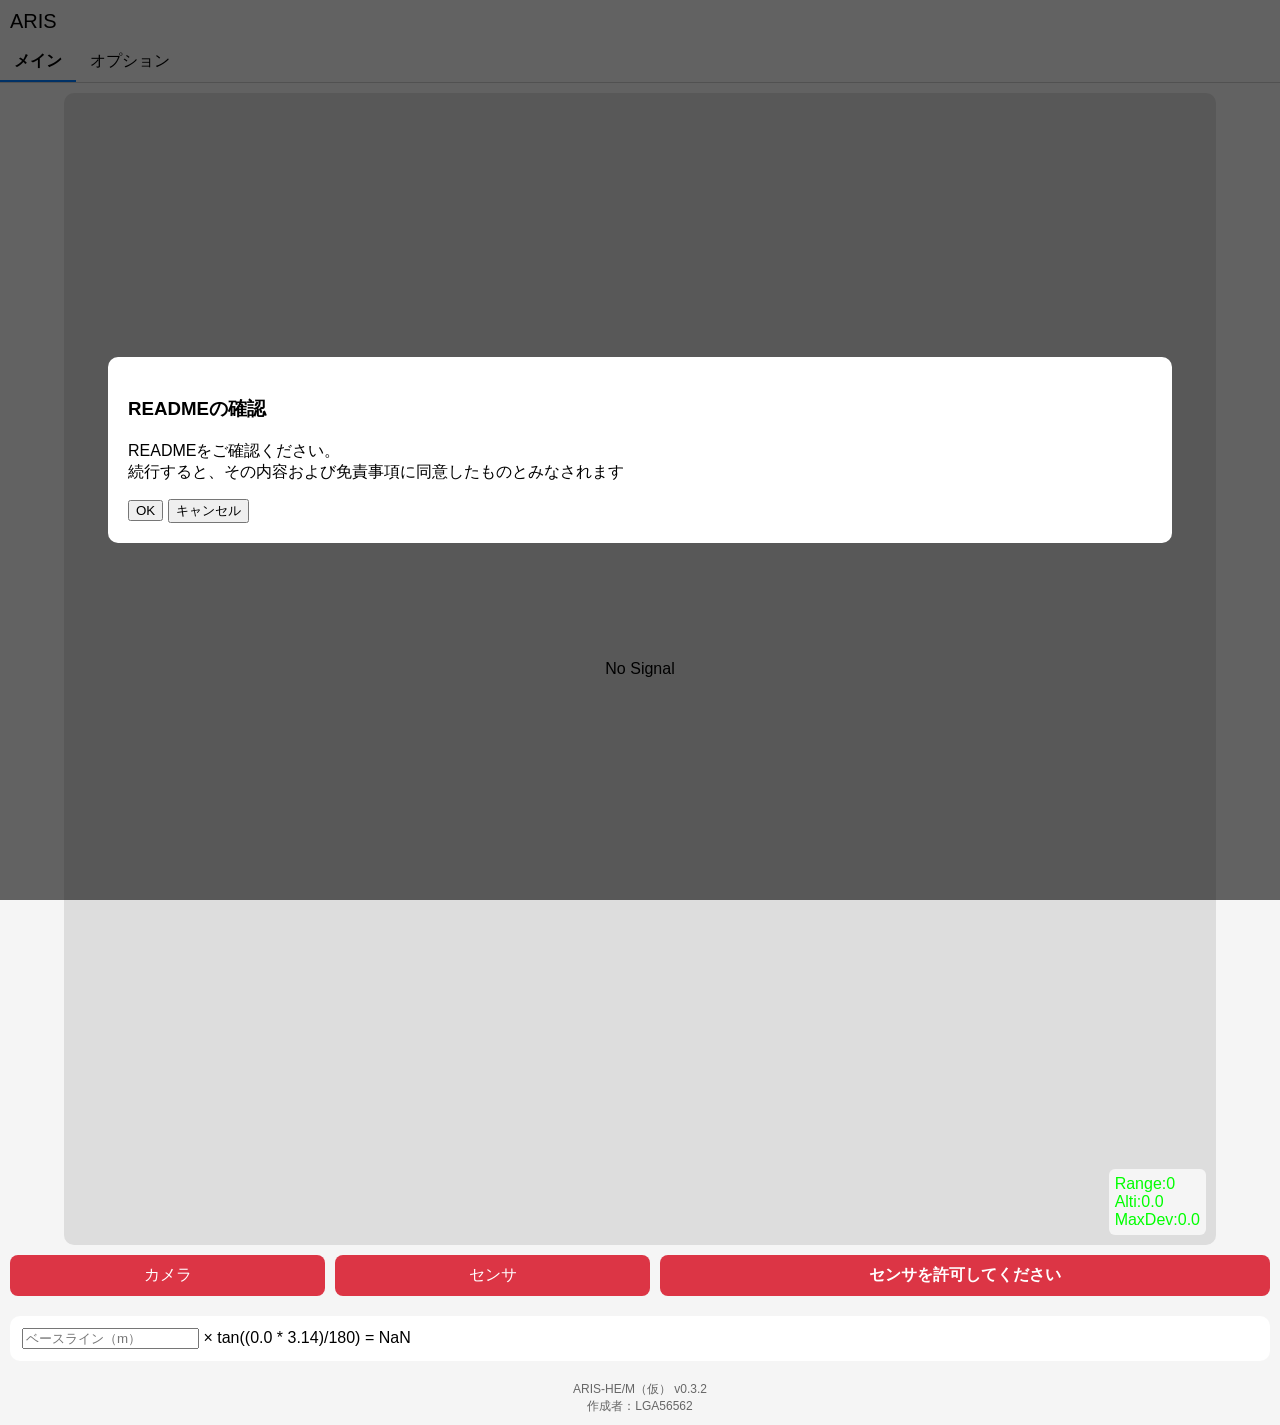
==== ARIS-M-test/index.html @ f5b0462a "Update index.html" ====
<!DOCTYPE html>
<html lang="ja">
<head>
<meta charset="UTF-8">
<meta name="viewport" content="width=device-width, initial-scale=1.0">
<title>ARIS v0.3.2</title>

<style>
body{margin:0;font-family:sans-serif;background:#f5f5f5}

#modal{
 position:fixed;top:0;left:0;width:100%;height:100%;
 background:rgba(0,0,0,.6);
 display:flex;justify-content:center;align-items:center;
 z-index:9999;
}
.modalBox{background:#fff;padding:20px;border-radius:10px;width:80%}

.tabs{display:flex;border-bottom:1px solid #ccc}
.tab{padding:8px 14px;cursor:pointer}
.tab.active{border-bottom:2px solid #007bff;font-weight:bold}

#cameraArea{
 width:90vw;height:90vw;margin:auto;
 background:#ddd;border-radius:10px;
 position:relative;overflow:hidden;
}
video{width:100%;height:100%;object-fit:cover}

#nosignal{
 position:absolute;top:50%;left:50%;
 transform:translate(-50%,-50%);
}

#reticle{
 position:absolute;top:50%;left:50%;
 width:60px;height:60px;
 transform:translate(-50%,-50%);
 display:none;
}
#reticle::before,#reticle::after{
 content:"";position:absolute;background:#00ff00;
}
#reticle::before{width:100%;height:2px;top:50%}
#reticle::after{height:100%;width:2px;left:50%}

#hud{
 position:absolute;right:10px;bottom:10px;
 background:rgba(255,255,255,.7);
 padding:6px;border-radius:6px;
}

.controls{display:flex;gap:10px;padding:10px}
.btn{flex:1;padding:10px;border-radius:8px;text-align:center}
.trigger{flex:2;font-weight:bold}
.red{background:#dc3545;color:#fff}
.green{background:#28a745;color:#fff}

#formula{
 margin:10px;padding:12px;
 background:#fff;border-radius:10px;
}

#optionTab{display:none;padding:10px}
.card{background:#fff;padding:10px;border-radius:10px;margin-top:10px}
.optBtn{border:1px solid #ccc;padding:10px;margin-top:10px;border-radius:8px;text-align:center}

footer{
 text-align:center;
 padding:10px;
 font-size:12px;
 color:#666;
}
</style>
</head>

<body>

<div id="modal">
 <div class="modalBox">
  <h3>READMEの確認</h3>
  <p>
  READMEをご確認ください。<br>
  続行すると、その内容および免責事項に同意したものとみなされます
  </p>
  <button onclick="start()">OK</button>
  <button onclick="location.href='https://github.com/LGA56562/ARIS'">キャンセル</button>
 </div>
</div>

<header style="padding:10px;font-size:20px;">ARIS</header>

<div class="tabs">
 <div id="tabMain" class="tab active" onclick="tab('main')">メイン</div>
 <div id="tabOpt" class="tab" onclick="tab('opt')">オプション</div>
</div>

<div style="height:10px"></div>

<div id="mainTab">

<div id="cameraArea">
 <video id="video" autoplay playsinline></video>
 <div id="nosignal">No Signal</div>
 <div id="reticle"></div>

 <div id="hud">
  Range:<span id="hBL">--</span><br>
  Alti:<span id="hAlt">--</span><br>
  MaxDev:<span id="hRal">--</span>
 </div>
</div>

<div class="controls">
 <div id="camBtn" class="btn red">カメラ</div>
 <div id="sensorBtn" class="btn red">センサ</div>
 <div id="mainBtn" class="btn trigger red">センサを許可してください</div>
</div>

<div id="formula">
 <input id="bl" placeholder="ベースライン（m）">
 × <span id="fpDisp">--</span>
 = <span id="tAlti">NaN</span>
</div>

</div>

<div id="optionTab">

<div class="card">AL = <input id="al" value="10"></div>
<div class="card">AE = <input id="ae" value="1.0"></div>

<div class="card">
 Roll:(<span id="fRoll"></span>)
 Yaw:(<span id="fYaw"></span>)
 Pitch:(<span id="fPitch"></span>)
</div>

<div class="card">
 CR:(<span id="cRoll"></span>)
 CY:(<span id="cYaw"></span>)
 CP:(<span id="cPitch"></span>)
</div>

<div class="optBtn" id="csvBtn">CSVデータダウンロード</div>
<div class="optBtn" id="calBtn">キャリブレーション</div>
<div class="optBtn" onclick="window.open('https://forms.gle/ybAPSM3uGGtnHgnt9')">フィードバックの送信</div>

</div>

<footer>
 ARIS-HE/M（仮） v0.3.2<br>
 作成者：LGA56562
</footer>

<script>
let Roll=0,Yaw=0,Pitch=0;
let CRoll=0,CYaw=0,CPitch=0;
let sensorOK=false;

let csv="date,time,Roll,Yaw,Pitch,CRoll,CYaw,CPitch,FPitch,BL,TAlti\n";

function start(){modal.style.display="none"}

function tab(t){
 mainTab.style.display=(t==="main")?"block":"none";
 optionTab.style.display=(t==="opt")?"block":"none";
 tabMain.classList.toggle("active",t==="main");
 tabOpt.classList.toggle("active",t==="opt");
}

camBtn.onclick=async()=>{
 const s=await navigator.mediaDevices.getUserMedia({video:{facingMode:"environment"}});
 video.srcObject=s;
 nosignal.style.display="none";
 reticle.style.display="block";
 camBtn.className="btn green";
};

sensorBtn.onclick=async()=>{
 if(DeviceOrientationEvent.requestPermission){
  const r=await DeviceOrientationEvent.requestPermission();
  if(r!=="granted")return;
 }
 window.addEventListener("deviceorientation",e=>{
  Roll=e.gamma||0;
  Pitch=(e.beta||0)+90;
  Yaw=e.alpha||0;
 });
 sensorBtn.className="btn green";
 sensorOK=true;
};

function updateMainBtn(){
 if(!sensorOK){
  mainBtn.textContent="センサを許可してください";
  mainBtn.className="btn trigger red";
 }
 else if(!bl.value){
  mainBtn.textContent="ベースラインを入力してください";
  mainBtn.className="btn trigger red";
 }
 else{
  mainBtn.textContent="計測";
  mainBtn.className="btn trigger green";
 }
}

function loop(){
 const BL=Number(bl.value)||0;
 const AE=Number(ae.value)||0;
 const FPitch=Pitch+CPitch;

 const R_Alti = BL * Math.tan((FPitch * 3.14) / 180);
 const RAL = R_Alti - (BL * Math.tan(((FPitch + AE) * 3.14) / 180));

 hBL.textContent=BL;
 hAlt.textContent=R_Alti.toFixed(1);
 hRal.textContent=RAL.toFixed(1);

 fpDisp.textContent=`tan((${FPitch.toFixed(1)} * 3.14)/180)`;

 fRoll.textContent=(Roll+CRoll).toFixed(1);
 fYaw.textContent=(Yaw+CYaw).toFixed(1);
 fPitch.textContent=FPitch.toFixed(1);

 const ALv = Number(al.value)||0;
 const alert = Math.abs(RAL) > ALv;
 const color = alert ? "#ff3030" : "#00ff00";

 reticle.style.filter = `drop-shadow(0 0 4px ${color})`;
 hud.style.color = color;

 updateMainBtn();
 requestAnimationFrame(loop);
}
loop();

mainBtn.onclick=()=>{
 if(!sensorOK || !bl.value)return;

 const BL=Number(bl.value);
 const FPitch=Pitch+CPitch;
 const T=BL*Math.tan((FPitch*3.14)/180);

 tAlti.textContent=T.toFixed(2);

 const d=new Date();
 csv+=`${d.getMonth()+1}${d.getDate()},${d.toTimeString().slice(0,8)},${Roll},${Yaw},${Pitch},${CRoll},${CYaw},${CPitch},${FPitch},${BL},${T}\n`;
};

csvBtn.onclick=()=>{
 const blob=new Blob([csv]);
 const a=document.createElement("a");
 a.href=URL.createObjectURL(blob);
 a.download="aris_m_log.csv";
 a.click();
};

calBtn.onclick=()=>{
 CRoll=Roll;
 CYaw=Yaw;
 CPitch=Pitch;
};
</script>

</body>
</html>
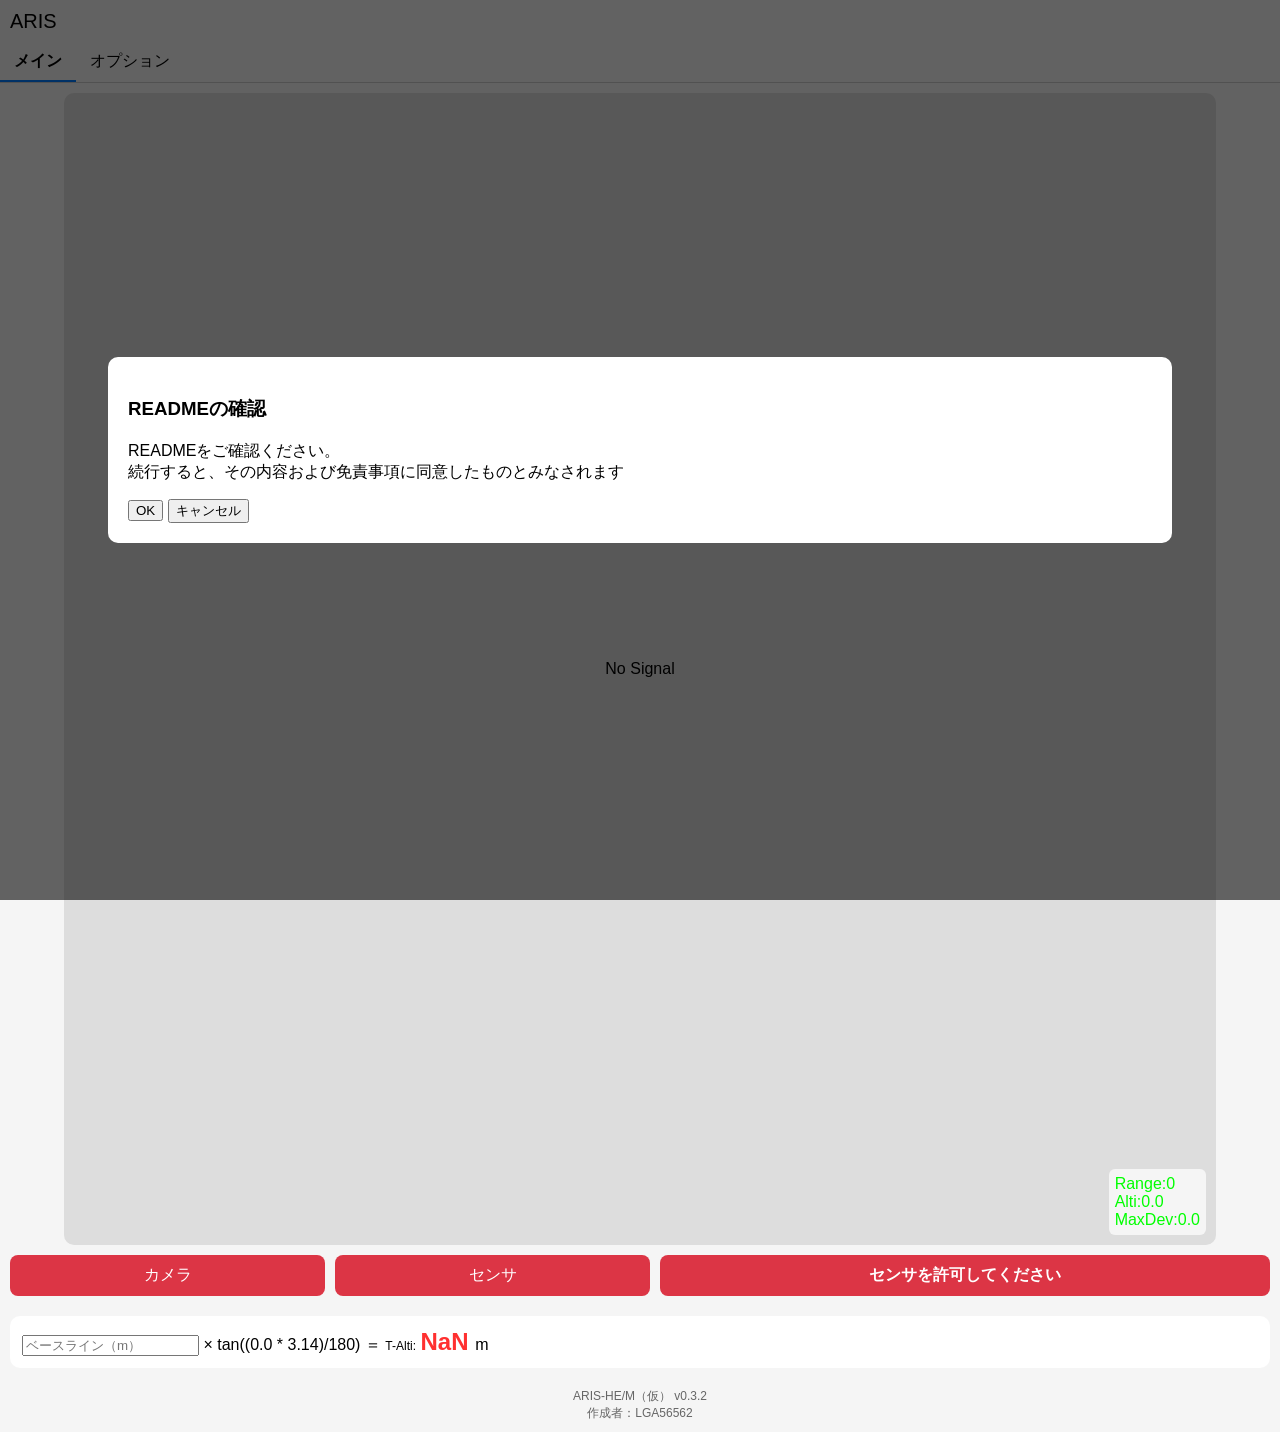
==== commit 5b59c299: "Fix HTML encoding issues in index.html" ====
--- a/ARIS-M-test/index.html
+++ b/ARIS-M-test/index.html
@@ -120,7 +120,11 @@
 <div id="formula">
  <input id="bl" placeholder="ベースライン（m）">
  × <span id="fpDisp">--</span>
- = <span id="tAlti">NaN</span>
+ ＝ 
+ <span style="font-size:12px;">T-Alti:</span>
+ <span id="tAlti" style="font-size:24px; color:#ff3030; font-weight:bold;">
+  NaN
+ </span> m
 </div>
 
 </div>
@@ -184,7 +188,7 @@
  }
  window.addEventListener("deviceorientation",e=>{
   Roll=e.gamma||0;
-  Pitch=(e.beta||0)+90;
+  Pitch=(e.beta||0)-90;
   Yaw=e.alpha||0;
  });
  sensorBtn.className="btn green";
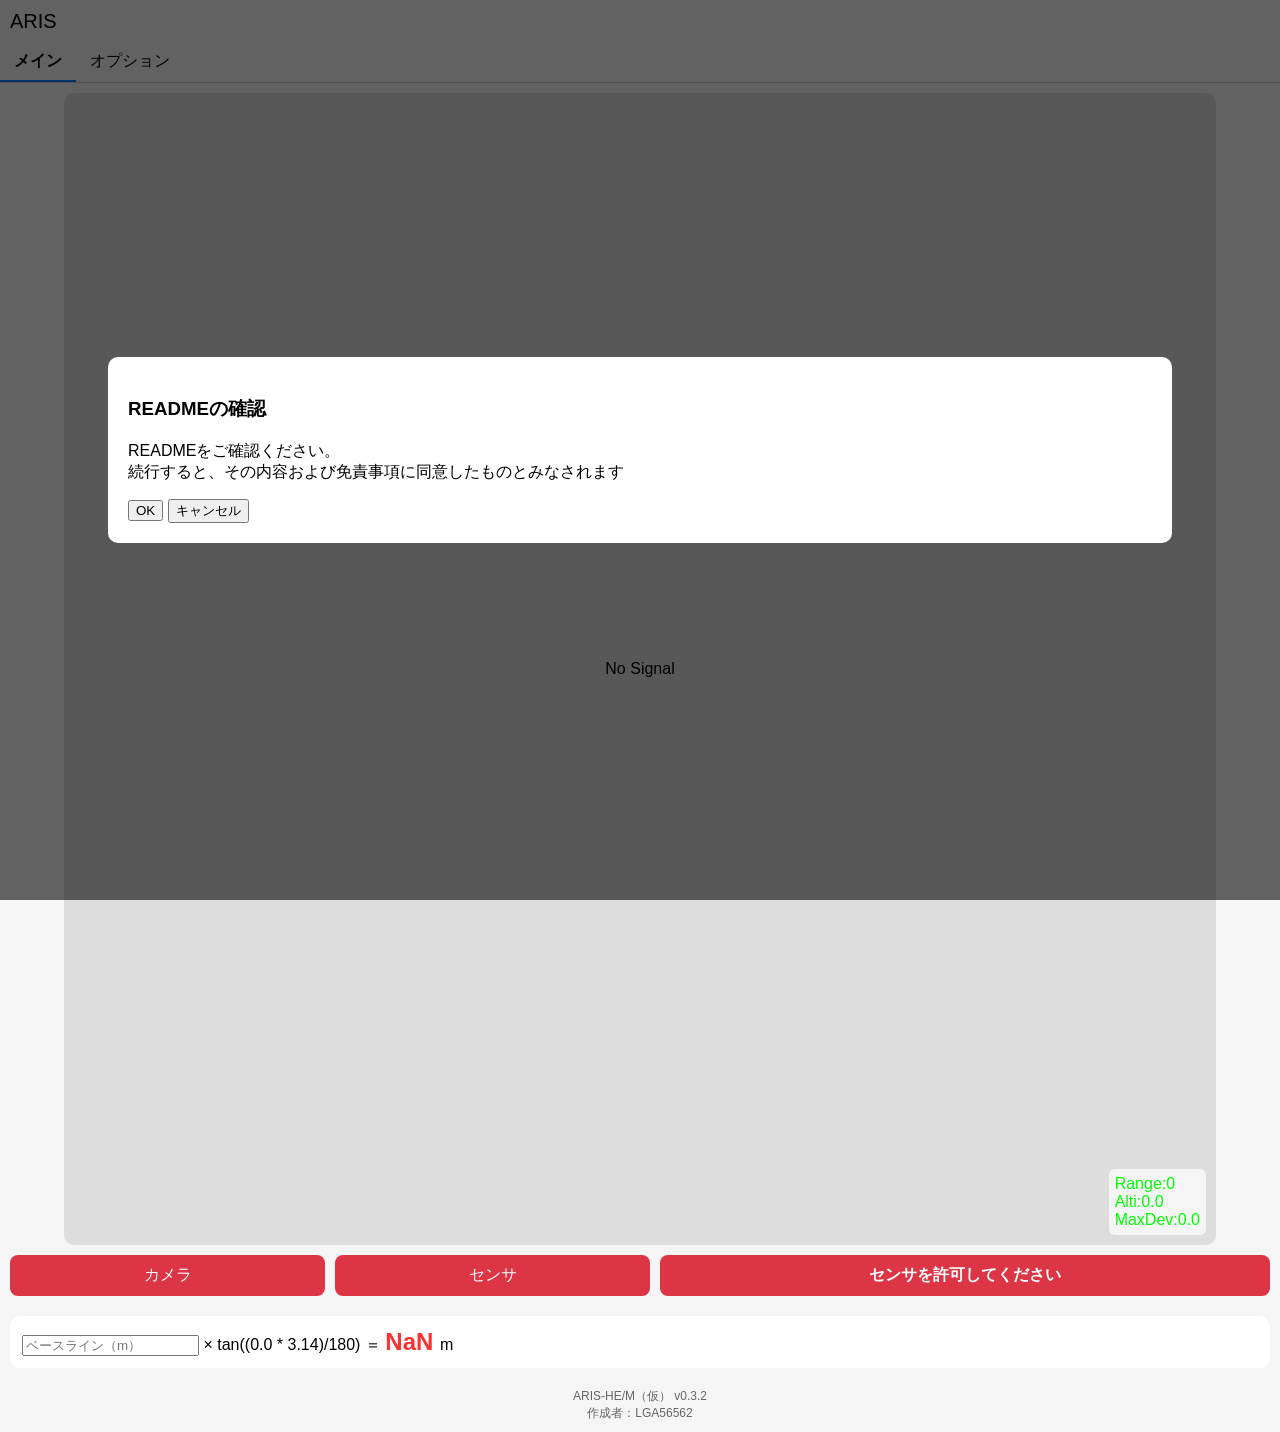
==== commit 82099383: "Fix HTML encoding issues in index.html" ====
--- a/ARIS-M-test/index.html
+++ b/ARIS-M-test/index.html
@@ -121,7 +121,7 @@
  <input id="bl" placeholder="ベースライン（m）">
  × <span id="fpDisp">--</span>
  ＝ 
- <span style="font-size:12px;">T-Alti:</span>
+ </span>
  <span id="tAlti" style="font-size:24px; color:#ff3030; font-weight:bold;">
   NaN
  </span> m
@@ -213,7 +213,9 @@
 function loop(){
  const BL=Number(bl.value)||0;
  const AE=Number(ae.value)||0;
- const FPitch=Pitch+CPitch;
+ const FRoll = Roll + CRoll;
+ const FYaw = Yaw + CYaw;
+ const FPitch = Pitch + CPitch;
 
  const R_Alti = BL * Math.tan((FPitch * 3.14) / 180);
  const RAL = R_Alti - (BL * Math.tan(((FPitch + AE) * 3.14) / 180));
@@ -224,8 +226,8 @@
 
  fpDisp.textContent=`tan((${FPitch.toFixed(1)} * 3.14)/180)`;
 
- fRoll.textContent=(Roll+CRoll).toFixed(1);
- fYaw.textContent=(Yaw+CYaw).toFixed(1);
+ fRoll.textContent=(FRoll).toFixed(1);
+ fYaw.textContent=(FYaw).toFixed(1);
  fPitch.textContent=FPitch.toFixed(1);
 
  const ALv = Number(al.value)||0;
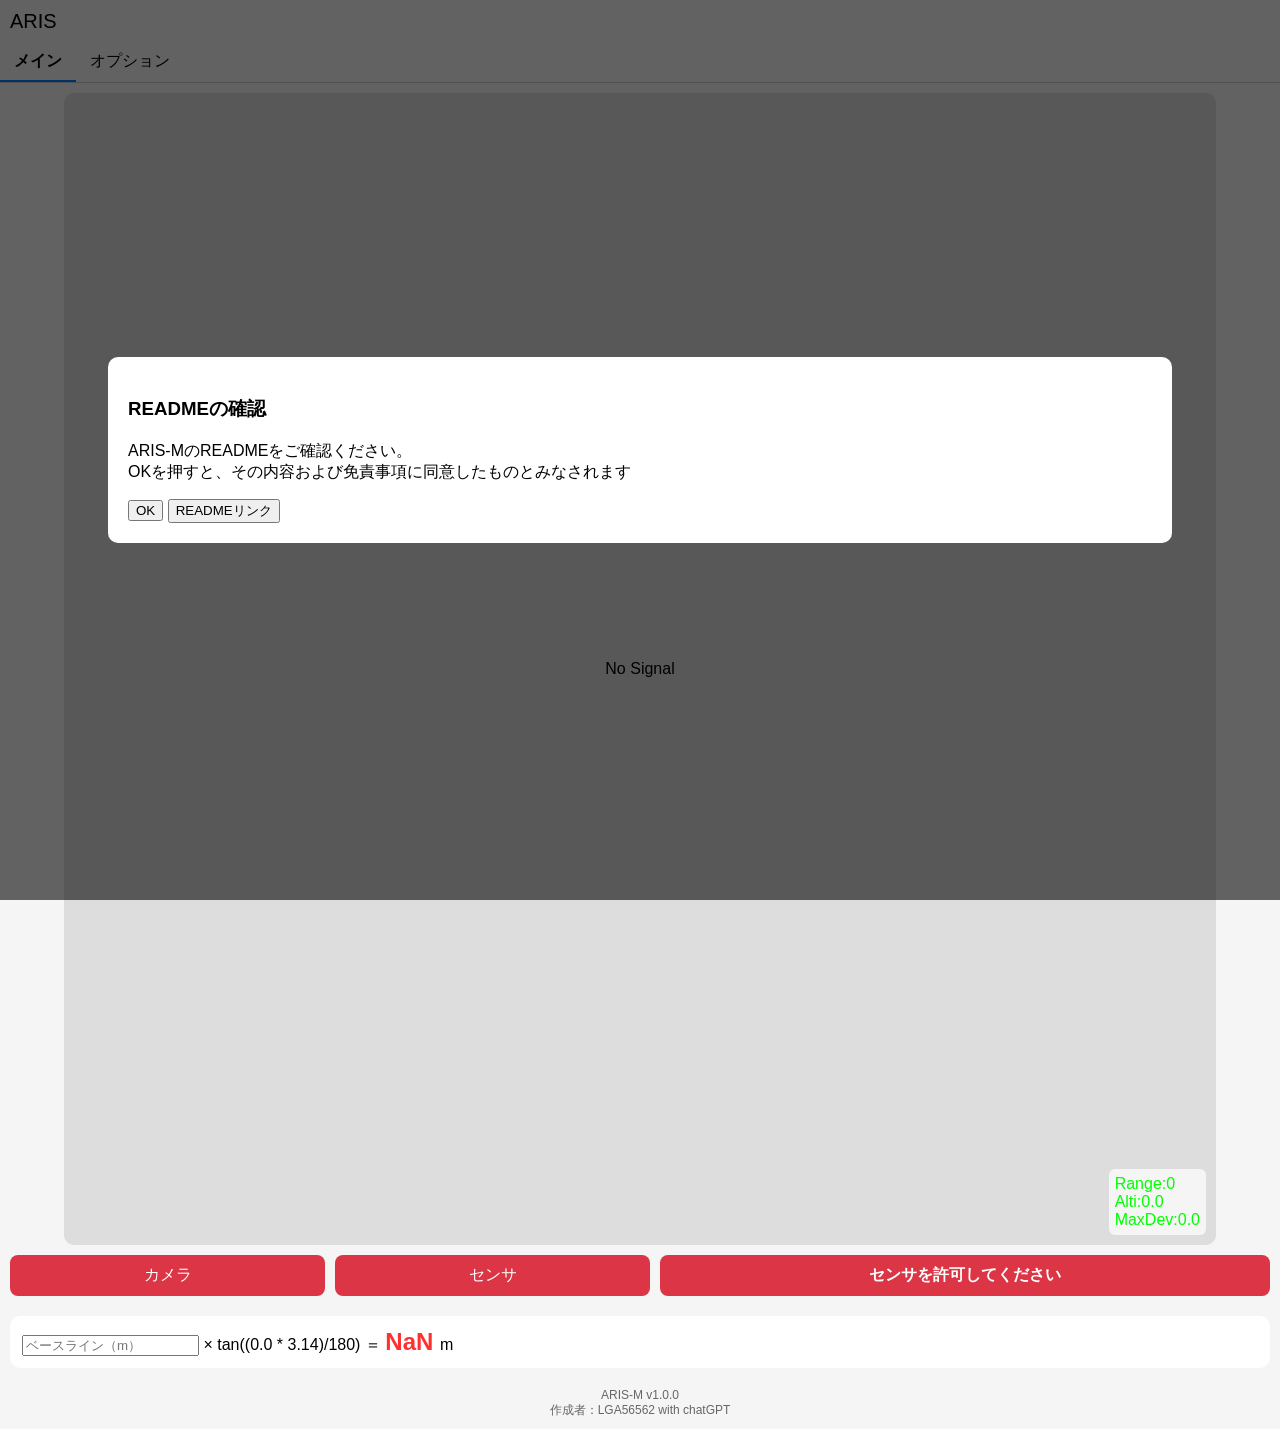
==== commit 96efa4cc: "Upgrade ARIS-M to version 1.0.0 Updated ARIS-M to version 1.0.0 with various enhancements and fixes." ====
--- a/ARIS-M-test/index.html
+++ b/ARIS-M-test/index.html
@@ -3,7 +3,7 @@
 <head>
 <meta charset="UTF-8">
 <meta name="viewport" content="width=device-width, initial-scale=1.0">
-<title>ARIS v0.3.2</title>
+<title>ARIS-M v1.0.0</title>
 
 <style>
 body{margin:0;font-family:sans-serif;background:#f5f5f5}
@@ -80,11 +80,11 @@
  <div class="modalBox">
   <h3>READMEの確認</h3>
   <p>
-  READMEをご確認ください。<br>
-  続行すると、その内容および免責事項に同意したものとみなされます
+  ARIS-MのREADMEをご確認ください。<br>
+  OKを押すと、その内容および免責事項に同意したものとみなされます
   </p>
   <button onclick="start()">OK</button>
-  <button onclick="location.href='https://github.com/LGA56562/ARIS'">キャンセル</button>
+  <button onclick="location.href='https://github.com/LGA56562/ARIS'">READMEリンク</button>
  </div>
 </div>
 
@@ -153,8 +153,8 @@
 </div>
 
 <footer>
- ARIS-HE/M（仮） v0.3.2<br>
- 作成者：LGA56562
+ ARIS-M v1.0.0<br>
+ 作成者：LGA56562 with chatGPT
 </footer>
 
 <script>
@@ -228,7 +228,11 @@
 
  fRoll.textContent=(FRoll).toFixed(1);
  fYaw.textContent=(FYaw).toFixed(1);
- fPitch.textContent=FPitch.toFixed(1);
+ fPitch.textContent=(FPitch).toFixed(1);
+
+ cRoll.textContent = CRoll.toFixed(1);
+ cYaw.textContent  = CYaw.toFixed(1);
+ cPitch.textContent = CPitch.toFixed(1);
 
  const ALv = Number(al.value)||0;
  const alert = Math.abs(RAL) > ALv;
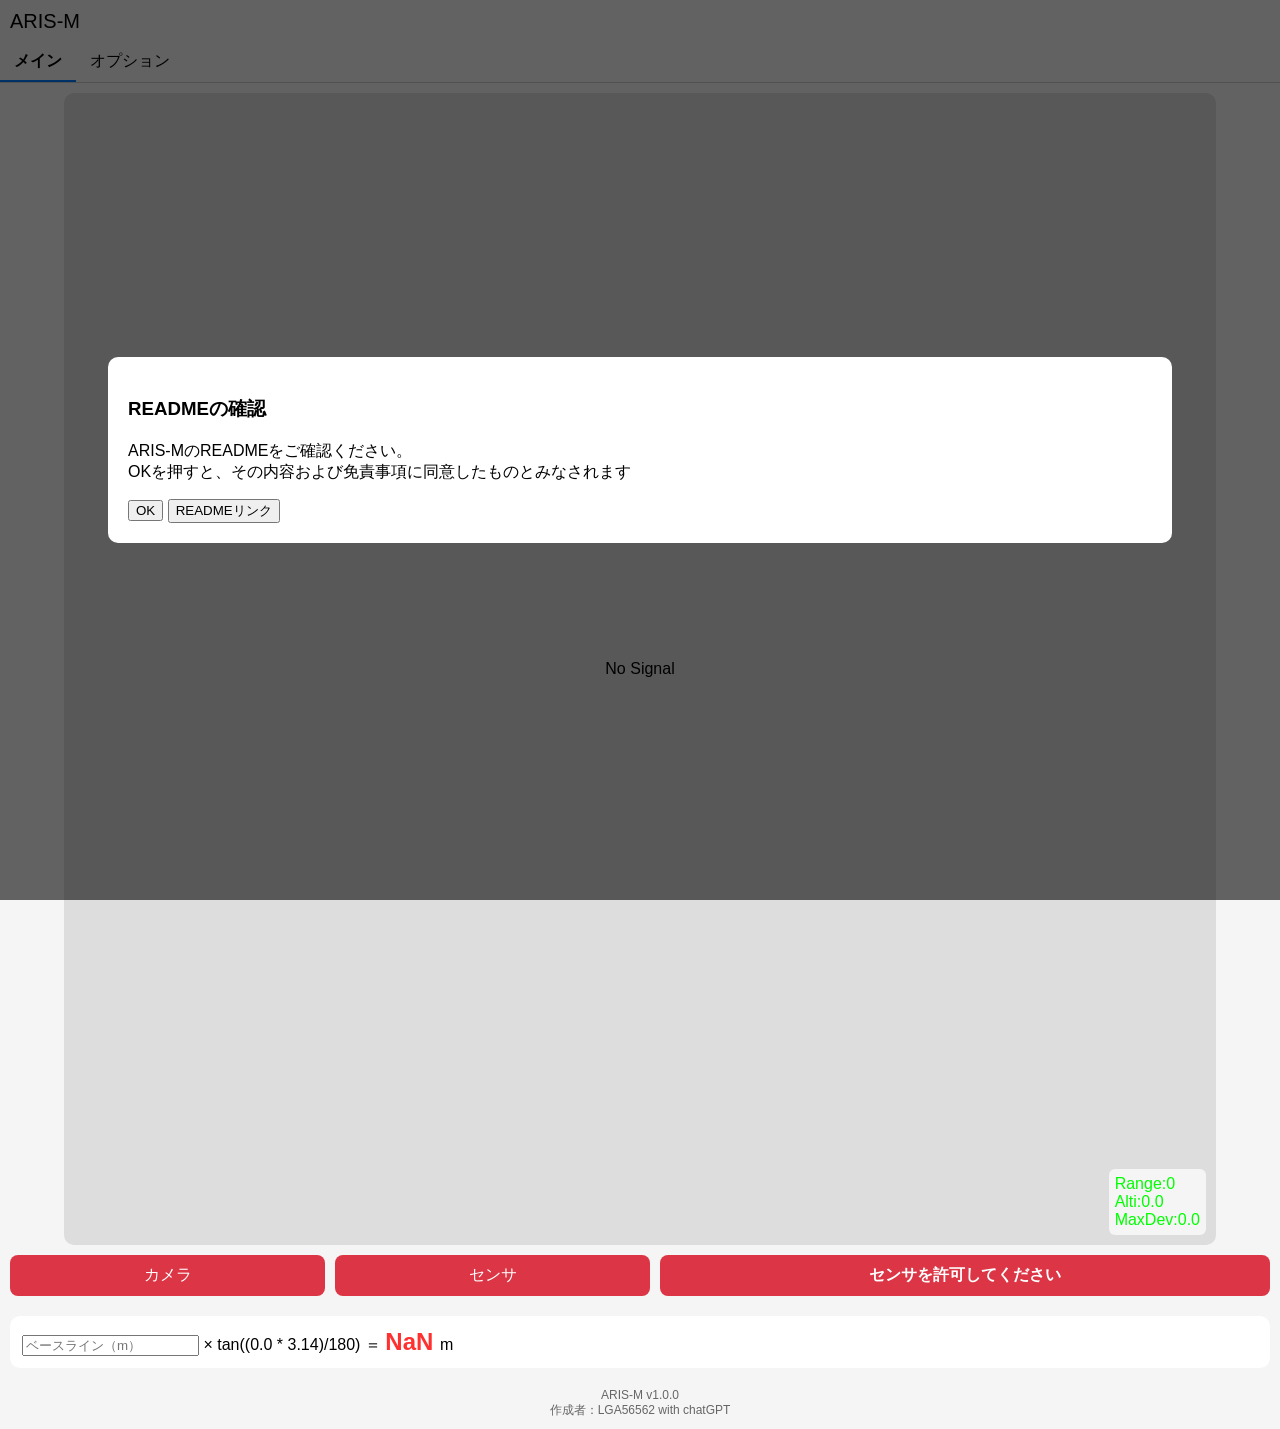
==== commit 2f5e97d4: "Fix HTML encoding issues in index.html" ====
--- a/ARIS-M-test/index.html
+++ b/ARIS-M-test/index.html
@@ -88,7 +88,7 @@
  </div>
 </div>
 
-<header style="padding:10px;font-size:20px;">ARIS</header>
+<header style="padding:10px;font-size:20px;">ARIS-M</header>
 
 <div class="tabs">
  <div id="tabMain" class="tab active" onclick="tab('main')">メイン</div>
